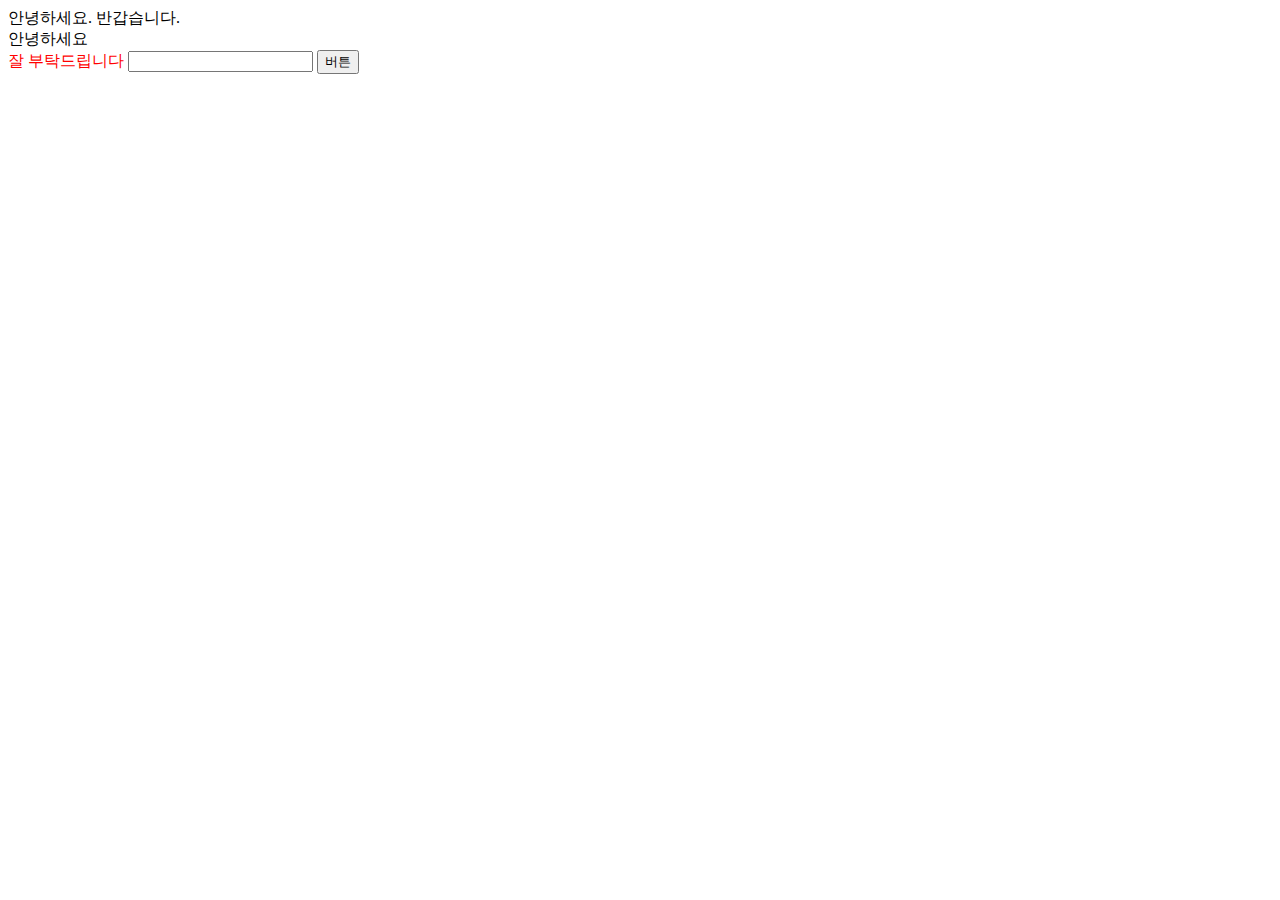
==== JS/3. 함수/index.html @ 66c03f44 "first study" ====
<!DOCTYPE html>
<html lang="ko">

<head>
    <title>D-Day</title>
    <script>
        console.log("script 태그를 실행했어요")
    </script>
</head>

<body>
    안녕하세요. 반갑습니다.
    <div id="div-id" class="div-class"> 안녕하세요</div>
    <span style="color:red;">잘 부탁드립니다</span>
    <input />
    <button>버튼</button>
</body>

</html>
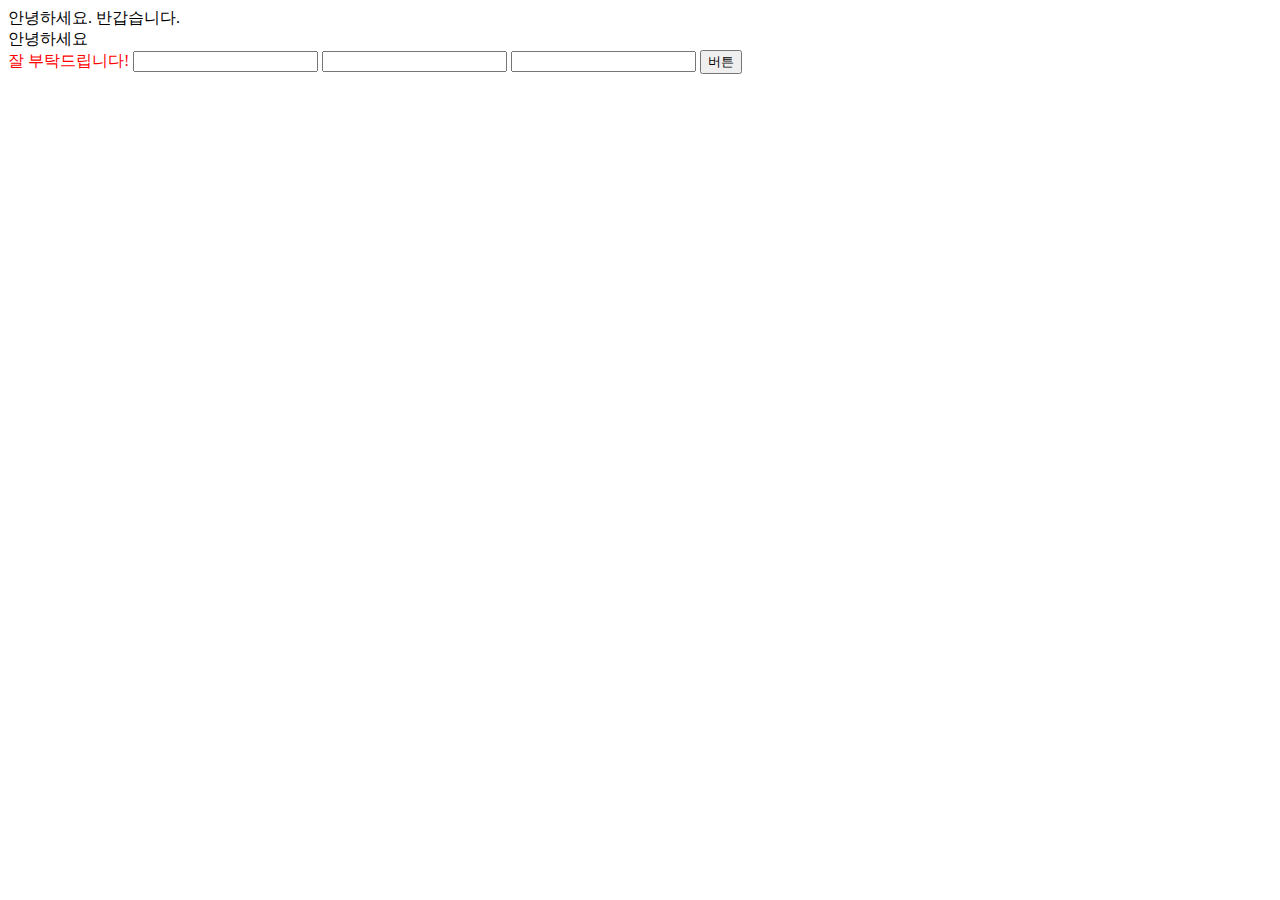
==== commit bf871709: "js - chap 1~4" ====
--- a/JS/3. 함수/index.html
+++ b/JS/3. 함수/index.html
@@ -1,19 +1,39 @@
 <!DOCTYPE html>
 <html lang="ko">
-
-<head>
+  <head>
     <title>D-Day</title>
     <script>
-        console.log("script 태그를 실행했어요")
+      //value of document.querySelector('#target-year-input ')
+      //<input id="target-year-input" class="target-input" />
+
+      // type of document.querySelector('#target-year-input ')
+      // object
+
+      const dateForMaker = function () {
+        const inputYear = document.querySelector("#target-year-input").value;
+        const inputMonth = document.querySelector("#target-month-input").value;
+        const inputDate = document.querySelector("#target-date-input").value;
+
+        console.log(inputYear, inputMonth, inputDate);
+      };
+
+      const counterMake = function () {
+        const nowDate = new Date();
+        console.log(nowDate);
+        console.log(typeof nowDate);
+        console.log(Object.keys(nowDate));
+        console.log(Object.values(nowDate));
+      };
     </script>
-</head>
+  </head>
 
-<body>
+  <body>
     안녕하세요. 반갑습니다.
-    <div id="div-id" class="div-class"> 안녕하세요</div>
-    <span style="color:red;">잘 부탁드립니다</span>
-    <input />
-    <button>버튼</button>
-</body>
-
-</html>+    <div id="div-id" class="div-class">안녕하세요</div>
+    <span style="color: red">잘 부탁드립니다!</span>
+    <input id="target-year-input" class="target-input" />
+    <input id="target-month-input" class="target-input" />
+    <input id="target-date-input" class="target-input" />
+    <button onclick="counterMake()">버튼</button>
+  </body>
+</html>
